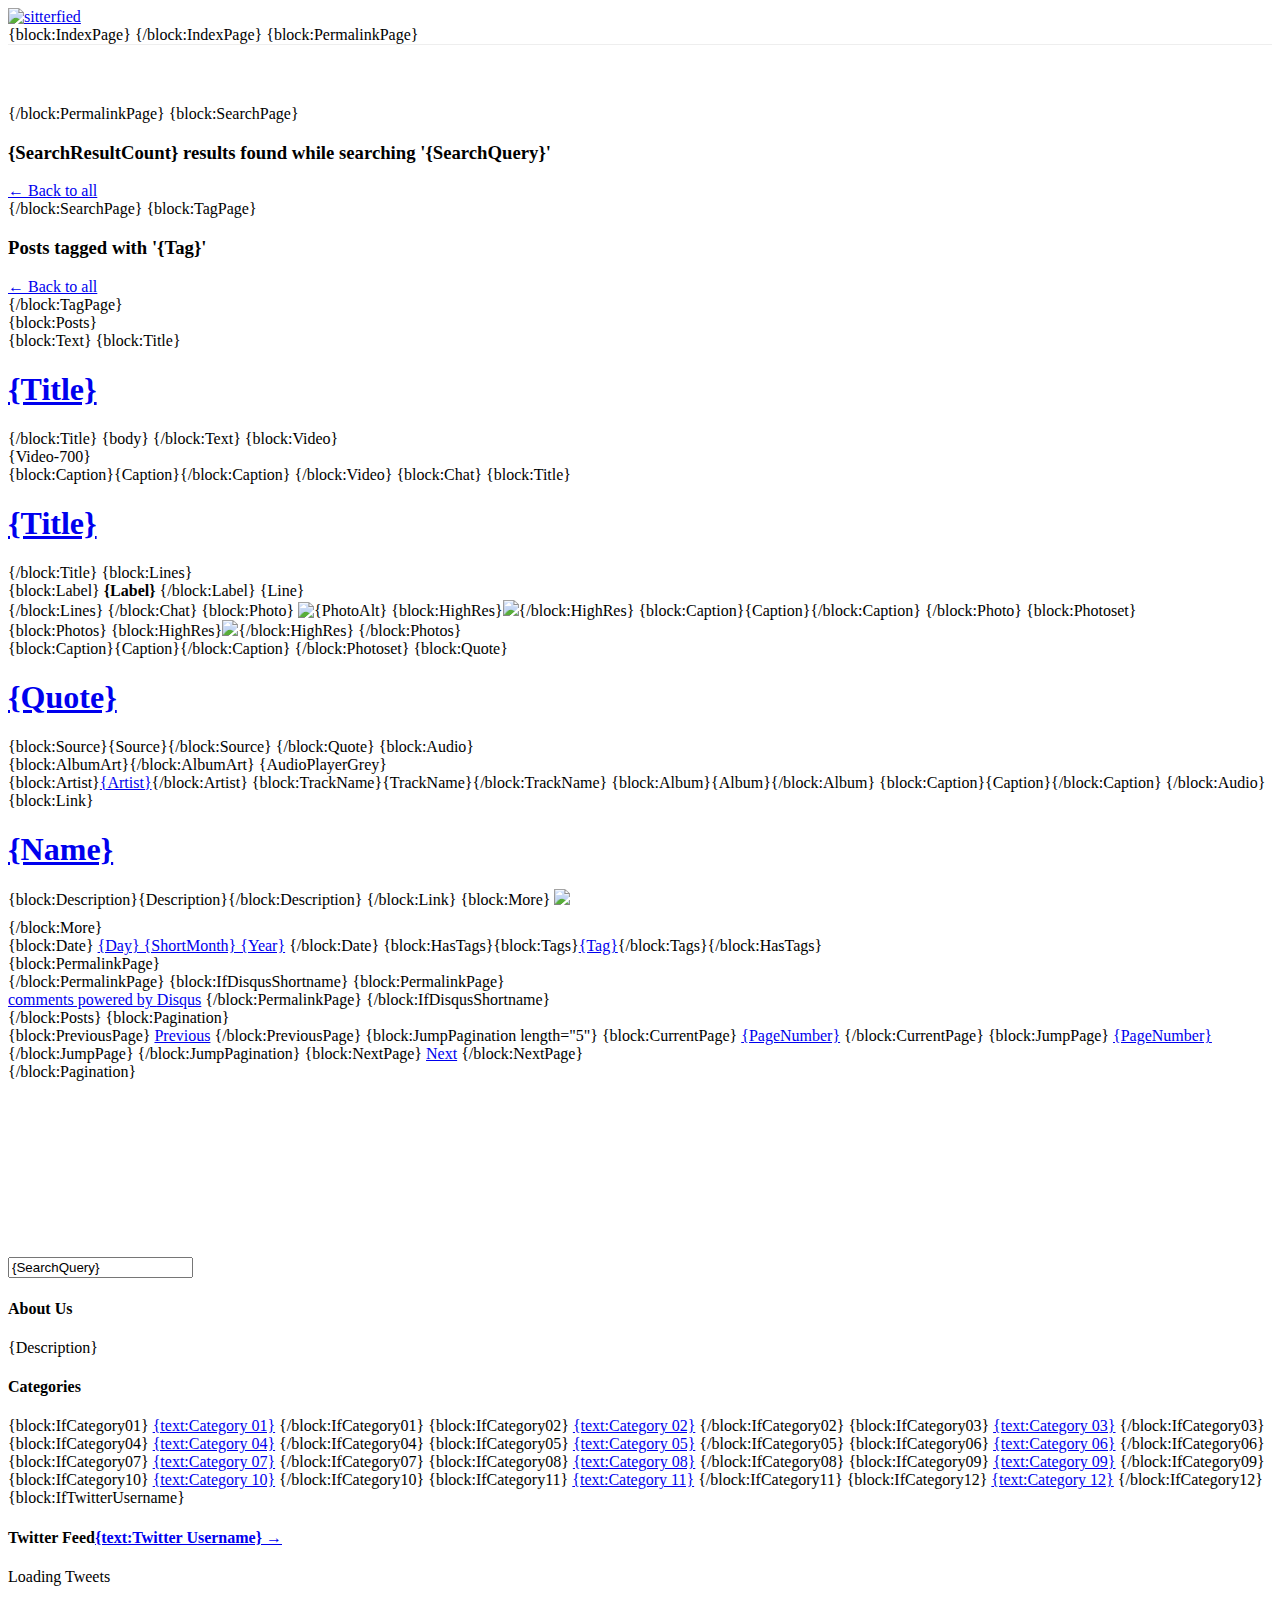
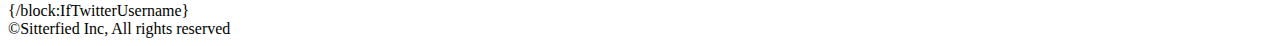
==== index.html @ 454bd69b "Initial commit" ====
<!DOCTYPE html>
<html>

<head>
  <meta http-equiv="content-type" content="text/html; charset=utf-8">
  <title>{Title}</title>
  <link href='http://fonts.googleapis.com/css?family=Open+Sans:300italic,400italic,400,300,600,700,800' rel='stylesheet' type='text/css'>
  <link rel="stylesheet" type="text/css" href="http://static.tumblr.com/vbjnszm/0V7mj2bzc/reset.css" />
  <link rel="stylesheet" type="text/css" href="http://cdn.sitterfied.com/blog/css/blog.css" />

  <!-- Javascript -->
  <script src="http://twitterjs.googlecode.com/svn/trunk/src/twitter.min.js"></script>
  <script type="text/javascript" src="http://code.jquery.com/jquery-1.8.2.min.js"></script>
  <script type="text/javascript" src="http://cdn.sitterfied.com/blog/js/jquery.jribbble-1.0.1.ugly.js"></script>
  <script type="text/javascript" src="http://cdn.sitterfied.com/blog/js/stevie.js"></script>
  <!-- Images -->
  <meta name="image:Logo" content=""/>

  <!-- Social Usernames -->
  <meta name="text:Twitter Username" content=""/>
  <meta name="text:Dribbble Username" content=""/>
  <meta name="text:Facebook Username" content=""/>
  <meta name="text:Vimeo Username" content=""/>
  <meta name="text:Youtube Username" content=""/>
  <meta name="text:Flickr Username" content=""/>

  <meta name="text:Disqus Shortname" content=""/>

  <!-- Categories -->
  <meta name="text:Category 01" content=""/>
  <meta name="text:Category 02" content=""/>
  <meta name="text:Category 03" content=""/>
  <meta name="text:Category 04" content=""/>
  <meta name="text:Category 05" content=""/>
  <meta name="text:Category 06" content=""/>
  <meta name="text:Category 07" content=""/>
  <meta name="text:Category 08" content=""/>
  <meta name="text:Category 09" content=""/>
  <meta name="text:Category 10" content=""/>
  <meta name="text:Category 11" content=""/>
  <meta name="text:Category 12" content=""/>

  <!-- Colors -->
  <meta name="color:Highlight" content="#5AB7DA"/>
  <meta name="color:Highlight Shadow" content="#379ABF"/>
  <meta name="color:Button Font Color" content="#FFF"/>

  <style type="text/css">
  nav a:hover{color:{color:Highlight}}
  .post a{color:{color:Highlight}}
  #sidebar h4 a, footer a:hover{color:{color:Highlight}}
  #caption a, .read_more, #pagination a.current, .button, #categories a:hover, #pagination a:hover{background:{color:Highlight};border-bottom:2px solid {color:Highlight Shadow};color:{color:Button font Color} !important}
  {CustomCSS}
  </style>

</head>

<body>

<!-- Start Header -->
<header>
    <div class="container">
        <div class="col twelve">

          <a href="http://blog.sitterfied.com"><img width=250 id="logo" src="http://cdn.sitterfied.com/blog/img/Sitterfied_blog_Logo.png" alt="sitterfied"></a>

        <div id="socialicons">
          <a href="http://blog.sitterfied.com/rss"><div class="circle rss"></div></a>
          <div class="circle rss-preload"></div>
          <a href="http://www.facebook.com/sitterfied"><div class="circle facebook"></div></a>
          <div class="circle facebook-preload"></div>
          <a href="http://www.twitter.com/sitterfied"><div class="circle twitter"></div></a>
          <div class="circle twitter-preload"></div>
          <a href="mailto:hello@sitterfied.com"><div class="circle mail"></div></a>
          <div class="circle mail-preload"></div>
        </div>
        </div>
        <div class="clear"></div>
    </div>
</header>
<!-- End Header -->

{block:IndexPage}
<!-- <\!-- Start Slider -\-> -->
<div id="slider">
    <div id="overlay">
        <div class="container">
            <div class="col twelve">
                <div id="caption"></div>
                <div id="slides"></div>
            </div>
        </div>
    </div>
    <img src="http://cdn.sitterfied.com/blog/img/boyrocket.jpg" alt="<h1 style='font-weight:normal'> We're coming soon</h1><p>We're making it possible to find, book and manage a team of trusted sitters all in one place.</p><a class='nopadding' href='http://www.sitterfied.com'><button type='button'>Sign up</button></a>">
    <img src="http://cdn.sitterfied.com/blog/img/girlinpark.jpg"  alt="<h1 style='font-weight:normal'> Words from a founder</h1><p>Andy candidly explains why we built Sitterfied</p><a class='nopadding' href='http://blog.sitterfied.com/post/52816646553/letter-from-the-founders-well-one-of-us'><button type='button'>Click here</button></a>">
    <img src="http://cdn.sitterfied.com/blog/img/img_5992_mini.jpg"  alt="<h1 style='font-weight:normal'> We love feedback!</h1><p>Whether you have questions, a concern or just want to say hi, we'd love to hear from you</p><a class='nopadding' href='mailto:hello@sitterfied.com'><button type='button'>Email us</button></a>">
</div>
<!-- <\!-- End Slider -\-> -->
{/block:IndexPage}

{block:PermalinkPage}
<div style="width:100%;height:1px;background:#eee;margin-bottom:60px;"></div>
{/block:PermalinkPage}

{block:SearchPage}
<style type="text/css">#slider{display:none;}</style>
<div class="page-title">
    <div class="container">
        <div class="col twelve">
            <h3>{SearchResultCount} results found while searching '{SearchQuery}'</h3>
            <a href="/" class="button">← Back to all</a>
        </div>
    </div>
</div>
{/block:SearchPage}

{block:TagPage}
<style type="text/css">#slider{display:none;}</style>
<div class="page-title">
    <div class="container">
        <div class="col twelve">
            <h3>Posts tagged with '{Tag}'</h3>
            <a href="/" class="button">← Back to all</a>
        </div>
    </div>
</div>
{/block:TagPage}

<div class="container">
    <div class="col twelve" id="main">

        <div class="col eight" id="posts">

            {block:Posts}
            <div class="post">

                {block:Text}
                    {block:Title}<h1 class="title"><a href="{Permalink}">{Title}</a></h1>{/block:Title}
                    {body}
                {/block:Text}

                {block:Video}
                    <div class="video">{Video-700}</div>
                    {block:Caption}{Caption}{/block:Caption}
                {/block:Video}

                {block:Chat}
                    {block:Title}<h1 class="title"><a href="{Permalink}">{Title}</a></h1>{/block:Title}
                    {block:Lines}
                        <div class="chat-block">
                            {block:Label} <strong class="name">{Label}</strong> {/block:Label}
                            {Line}
                        </div>
                    {/block:Lines}
                {/block:Chat}

                {block:Photo}
                    <img src="{PhotoURL-500}" alt="{PhotoAlt}" class="post-photo" {block:HighRes}style="display:none"{/block:HighRes}/>
                    {block:HighRes}<img src="{PhotoURL-HighRes}" class="post-photo" class="highres">{/block:HighRes}
                    {block:Caption}{Caption}{/block:Caption}
                {/block:Photo}

                {block:Photoset}
                    <div class="photoset" id="{PostID}">
                        <div class="photoset-next"></div>
                        <div class="photoset-previous"></div>
                        {block:Photos}
                            {block:HighRes}<img src="{PhotoURL-HighRes}" class="post-photo" class="highres">{/block:HighRes}
                        {/block:Photos}
                    </div>
                    {block:Caption}{Caption}{/block:Caption}
                {/block:Photoset}

                {block:Quote}
                    <h1 class="title quote"><a href="{Permalink}">{Quote}</a></h1>
                    {block:Source}{Source}{/block:Source}
                {/block:Quote}

                {block:Audio}
                    <div class="album">
                        {block:AlbumArt}<img src="{AlbumArtURL}" alt="" />{/block:AlbumArt}
                        {AudioPlayerGrey}
                    </div>
                    {block:Artist}<span class="artist"><a href="{Permalink}">{Artist}</a></span>{/block:Artist}
                    {block:TrackName}<span class="track">{TrackName}</span>{/block:TrackName}
                    {block:Album}<span class="album-name">{Album}</span>{/block:Album}
                    {block:Caption}{Caption}{/block:Caption}
                {/block:Audio}

                {block:Link}
                    <h1 class="title"><a href="{URL}">{Name}</a></h1>
                    {block:Description}{Description}{/block:Description}
                {/block:Link}
                {block:More}
                    <a href="{Permalink}#more"><img src="http://cdn.sitterfied.com/blog/img/cont.png"></a>
                    <div style="margin-bottom:10px;"></div>
                    <div style="display:none;">test</div>
                {/block:More}


                <div class="meta">
                    {block:Date} <a class="date" href="{Permalink}">{Day} {ShortMonth} {Year}</a> {/block:Date}
                    {block:HasTags}{block:Tags}<a class="tag" href="{TagURL}"><img src="http://static.tumblr.com/vbjnszm/KZnmj3ll8/tag.png" alt="" />{Tag}</a>{/block:Tags}{/block:HasTags}
                </div>

                <div class="clear"></div>

                {block:PermalinkPage}
                <!-- AddThis Button BEGIN -->
                <div class="addthis_toolbox addthis_default_style ">
                <a class="addthis_button_facebook_like" fb:like:layout="button_count"></a>
                <a class="addthis_button_tweet"></a>
                <a class="addthis_button_pinterest_pinit"></a>
                <a class="addthis_counter addthis_pill_style"></a>
                </div>
                <script type="text/javascript" src="//s7.addthis.com/js/300/addthis_widget.js#pubid=xa-5134f18d2fb54cce"></script>
                <!-- AddThis Button END -->

                <div class="clear"></div>
                {/block:PermalinkPage}

                {block:IfDisqusShortname}
                {block:PermalinkPage}
                <div id="disqus_thread"></div>
                <script type="text/javascript">
                    /* * * CONFIGURATION VARIABLES: EDIT BEFORE PASTING INTO YOUR WEBPAGE * * */
                    var disqus_shortname = '{text:Disqus Shortname}'; // required: replace example with your Disqus site shortname
                    var disqus_url = '{Permalink}';
                    var disqus_title = '{block:PostTitle}{PostTitle}{/block:PostTitle}';

                    /* * * DON'T EDIT BELOW THIS LINE * * */
                    (function() {
                        var dsq = document.createElement('script'); dsq.type = 'text/javascript'; dsq.async = true;
                        dsq.src = 'http://' + disqus_shortname + '.disqus.com/embed.js';
                        (document.getElementsByTagName('head')[0] || document.getElementsByTagName('body')[0]).appendChild(dsq);
                    })();
                </script>
                <noscript>Please enable JavaScript to view the <a href="http://disqus.com/?ref_noscript">comments powered by Disqus.</a></noscript>
                <a href="http://disqus.com" class="dsq-brlink">comments powered by <span class="logo-disqus">Disqus</span></a>
                {/block:PermalinkPage}
                {/block:IfDisqusShortname}

            </div>
            {/block:Posts}

            {block:Pagination}
            <div id="pagination">
                {block:PreviousPage} <a href="{PreviousPage}">Previous</a> {/block:PreviousPage}
                {block:JumpPagination length="5"}
                    {block:CurrentPage} <a href="#" class="current">{PageNumber}</a> {/block:CurrentPage}
                    {block:JumpPage} <a href="{URL}">{PageNumber}</a> {/block:JumpPage}
                {/block:JumpPagination}
                {block:NextPage} <a href="{NextPage}">Next</a> {/block:NextPage}
            </div>
            {/block:Pagination}

        </div>

        <div class="col four" id="sidebar">
        <div class="block" id="video">
            <iframe src="http://fast.wistia.net/embed/iframe/68smggp7hg?playbar=false&plugin%5BpostRoll-v1%5D%5Blink%5D=http%3A%2F%2Fwww.sitterfied.com%2F&plugin%5BpostRoll-v1%5D%5Brewatch%5D=true&plugin%5BpostRoll-v1%5D%5Bstyle%5D%5BbackgroundColor%5D=%2310c4c7&plugin%5BpostRoll-v1%5D%5Bstyle%5D%5Bcolor%5D=%23ffffff&plugin%5BpostRoll-v1%5D%5Bstyle%5D%5BfontFamily%5D=Gill%20Sans%2C%20Helvetica%2C%20Arial%2C%20sans-serif&plugin%5BpostRoll-v1%5D%5Bstyle%5D%5BfontSize%5D=36px&plugin%5BpostRoll-v1%5D%5Btext%5D=Sign%20up%20now%20for%20early%20access%21&smallPlayButton=false&version=v1&videoHeight=172&videoWidth=305" allowtransparency="true" frameborder="0" scrolling="no" class="wistia_embed" name="wistia_embed" width="305" height="172"></iframe>
            </div>

            <div class="block" id="search">
                <form action="/search" method="get">
                    <input type="text" name="q" value="{SearchQuery}" id="search_input" placeholder="Search..."/>
                    <input type="hidden" value="Search"/>
                </form>
            </div>

            <div class="block" id="about">
                <h4>About Us</h4>
                <p>{Description}</p>
            </div>

            <div class="block" id="categories">
                <h4>Categories</h4>
                {block:IfCategory01} <a href="/tagged/{text:Category 01}">{text:Category 01}</a> {/block:IfCategory01}
                {block:IfCategory02} <a href="/tagged/{text:Category 02}">{text:Category 02}</a> {/block:IfCategory02}
                {block:IfCategory03} <a href="/tagged/{text:Category 03}">{text:Category 03}</a> {/block:IfCategory03}
                {block:IfCategory04} <a href="/tagged/{text:Category 04}">{text:Category 04}</a> {/block:IfCategory04}
                {block:IfCategory05} <a href="/tagged/{text:Category 05}">{text:Category 05}</a> {/block:IfCategory05}
                {block:IfCategory06} <a href="/tagged/{text:Category 06}">{text:Category 06}</a> {/block:IfCategory06}
                {block:IfCategory07} <a href="/tagged/{text:Category 07}">{text:Category 07}</a> {/block:IfCategory07}
                {block:IfCategory08} <a href="/tagged/{text:Category 08}">{text:Category 08}</a> {/block:IfCategory08}
                {block:IfCategory09} <a href="/tagged/{text:Category 09}">{text:Category 09}</a> {/block:IfCategory09}
                {block:IfCategory10} <a href="/tagged/{text:Category 10}">{text:Category 10}</a> {/block:IfCategory10}
                {block:IfCategory11} <a href="/tagged/{text:Category 12}">{text:Category 11}</a> {/block:IfCategory11}
                {block:IfCategory12} <a href="/tagged/{text:Category 12}">{text:Category 12}</a> {/block:IfCategory12}

            </div>
            <div class="clear"></div>


            {block:IfTwitterUsername}
            <div class="block" id="twitter-feed">
                <h4>Twitter Feed<a href="http://www.twitter.com/{text:Twitter Username}">{text:Twitter Username} →</a>
                </h4>
                <div id="tweets">
                    <p>Loading Tweets</p>
                </div>
            </div>

            <script type="text/javascript" charset="utf-8">
            getTwitters('tweets', {
              id: '{sitterfied}',
              count: 3,
              enableLinks: true,
              ignoreReplies: true,
              clearContents: true,
              template: '%text% <span class="time-ago">%time%</span>'
            });
            </script>
            {/block:IfTwitterUsername}

            </div>

        </div>

    </div>
</div>

<!-- <footer> -->
<!--     <div class="container"> -->
<!--         <div class="col twelve"> -->
<!--             <div class="col four"> -->
<!--                 <h5>About Us</h5> -->
<!--                 <p>{Description}</p> -->
<!--             </div> -->
<!--             <div class="col four"> -->
<!--                 <h5>Other Pages</h5> -->
<!--                 {block:HasPages}{block:Pages} <a href="{URL}">{Label}</a> {/block:Pages}{/block:HasPages} -->
<!--             </div> -->
<!--             <div class="col four"> -->
<!--                 <h5>Stay Connected</h5> -->
<!--                 {block:IfFacebookUsername} <a href="http://www.facebook.com/{text:Facebook Username}">Facebook</a> {/block:IfFacebookUsername} -->
<!--                 {block:IfTwitterUsername} <a href="http://www.twitter.com/{text:Twitter Username}">Twitter</a> {/block:IfTwitterUsername} -->
<!--                 {block:IfFlickrUsername} <a href="http://www.flickr.com/photos/{text:Flickr Username}/">Flickr</a> {/block:IfFlickrUsername} -->
<!--                 {block:IfVimeoUsername} <a href="http://www.vimeo.com/{text:Vimeo Username}/">Vimeo</a> {/block:IfVimeoUsername} -->
<!--                 {block:IfYoutubeUsername} <a href="http://www.youtube.com/user/{text:Youtube Username}/">Youtube</a> {/block:IfYoutubeUsername} -->
<!--                 {block:IfDribbbleUsername} <a href="http://www.dribbble.com/{text:Dribbble Username}/">Dribbble</a> {/block:IfDribbbleUsername} -->
<!--             </div> -->
<!--         </div> -->
<!--     </div> -->
<!-- </footer> -->

<div id="bottom-bar">
    <div class="container">
        <div class="col twelve">
            <span id="rights">&copy;Sitterfied Inc, All rights reserved</span>
        </div>
    </div>
</div>

<script src="https://google-code-prettify.googlecode.com/svn/loader/run_prettify.js"></script>
</body>


</html>
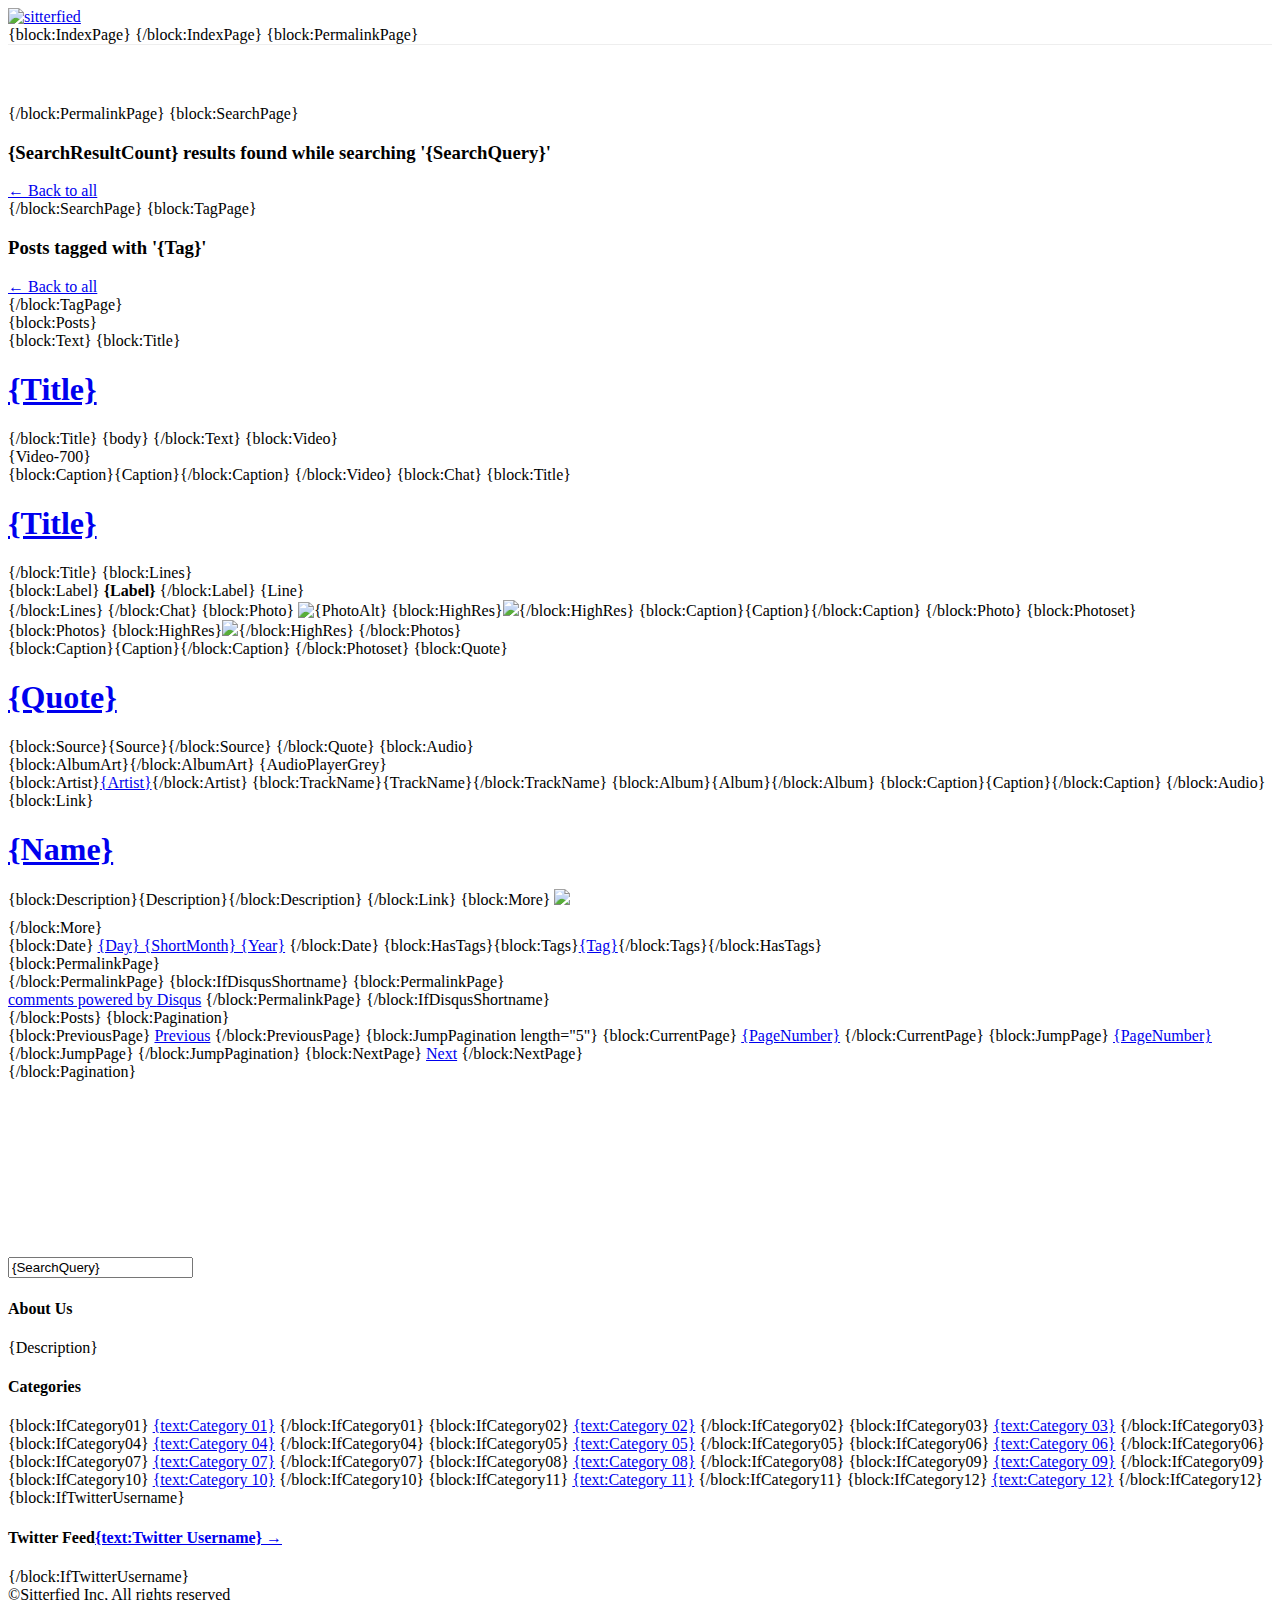
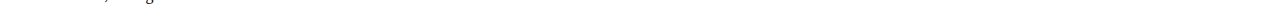
==== commit 4296ef59: "Cleanup." ====
--- a/index.html
+++ b/index.html
@@ -4,15 +4,17 @@
 <head>
   <meta http-equiv="content-type" content="text/html; charset=utf-8">
   <title>{Title}</title>
+  <link rel="shortcut icon" href="http://cdn.sitterfied.com/favicon.ico">
   <link href='http://fonts.googleapis.com/css?family=Open+Sans:300italic,400italic,400,300,600,700,800' rel='stylesheet' type='text/css'>
   <link rel="stylesheet" type="text/css" href="http://static.tumblr.com/vbjnszm/0V7mj2bzc/reset.css" />
   <link rel="stylesheet" type="text/css" href="http://cdn.sitterfied.com/blog/css/blog.css" />
 
   <!-- Javascript -->
-  <script src="http://twitterjs.googlecode.com/svn/trunk/src/twitter.min.js"></script>
+  <script src="//cdnjs.cloudflare.com/ajax/libs/twitterlib.js/1.0.8/twitterlib.min.js"></script>
   <script type="text/javascript" src="http://code.jquery.com/jquery-1.8.2.min.js"></script>
   <script type="text/javascript" src="http://cdn.sitterfied.com/blog/js/jquery.jribbble-1.0.1.ugly.js"></script>
   <script type="text/javascript" src="http://cdn.sitterfied.com/blog/js/stevie.js"></script>
+
   <!-- Images -->
   <meta name="image:Logo" content=""/>
 
@@ -296,9 +298,15 @@
             <div class="block" id="twitter-feed">
                 <h4>Twitter Feed<a href="http://www.twitter.com/{text:Twitter Username}">{text:Twitter Username} →</a>
                 </h4>
-                <div id="tweets">
-                    <p>Loading Tweets</p>
-                </div>
+                <p id="tweets"/>
+                <script>
+						        twitterlib.timeline('sitterfied', { limit: 5 }, function (tweets) {
+						            for (var i = 0; i < tweets.length; i++) {
+						                console.log(this.ify.clean(tweets[i].text));
+						            		document.getElementById('tweets').innerHTML = ret.join('<br />')
+						            }
+						        });
+						    </script>
             </div>
 
             <script type="text/javascript" charset="utf-8">
